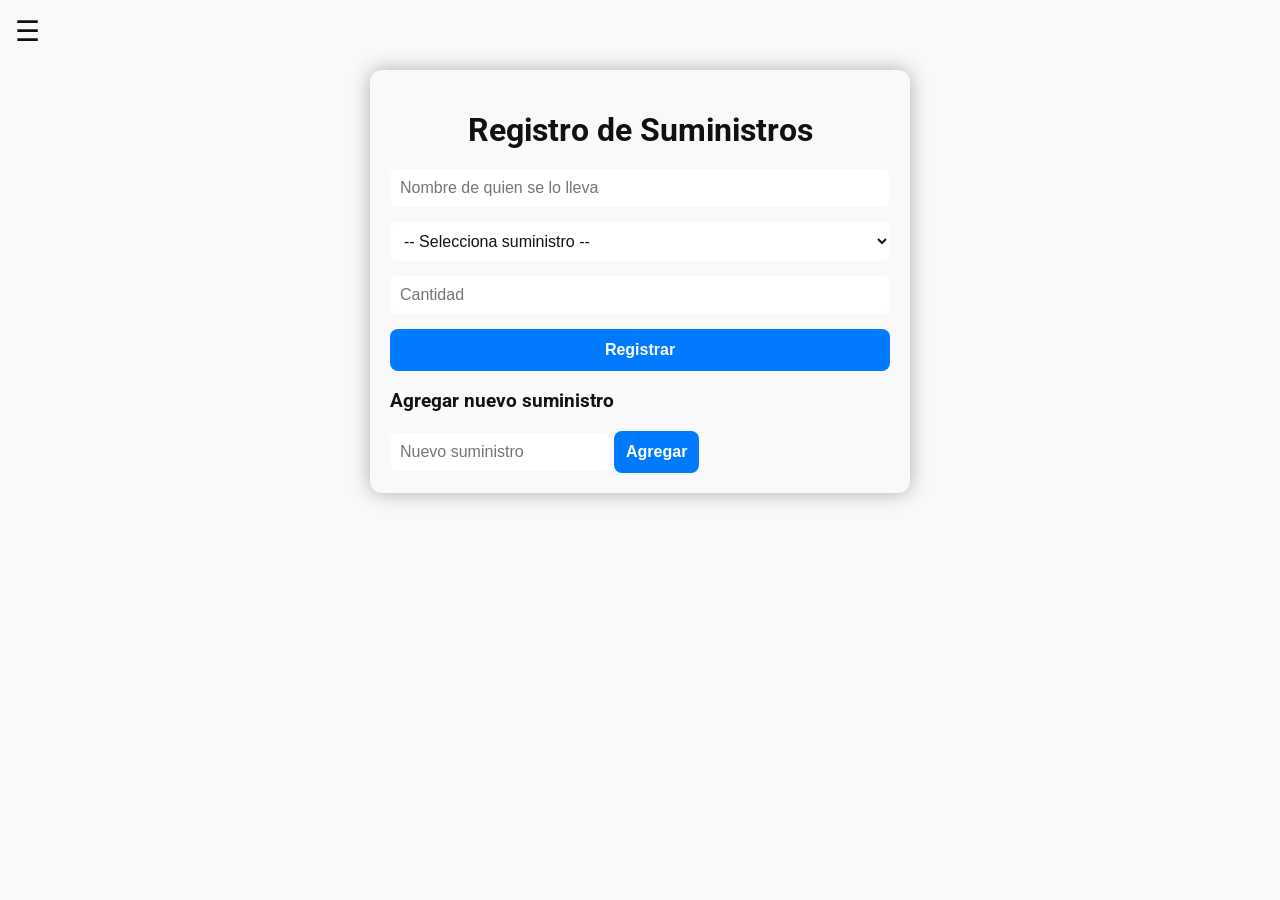
==== Index.html @ 53ce5f36 "Add files via upload" ====
<!DOCTYPE html>
<html lang="es">
<head>
<meta charset="UTF-8">
<meta name="viewport" content="width=device-width, initial-scale=1.0">
<title>Registro de Suministros</title>
<link href="https://fonts.googleapis.com/css2?family=Roboto:wght@400;700&display=swap" rel="stylesheet">
<style>
  body {
    margin:0; padding:0; font-family: 'Roboto', sans-serif;
    transition: background 0.5s, color 0.5s;
  }

  /* ---- Temas ---- */
  body.claro { background:#f9f9f9; color:#111; }
  body.oscuro { background:#121212; color:#f0f0f0; }
  body.neon { background:#000; color:#39ff14; text-shadow:0 0 5px #39ff14,0 0 10px #39ff14; }
  body.gradiente { background: linear-gradient(120deg,#ff8c00,#ff0080); color:#fff; }

  /* ---- Contenedor ---- */
  .container {
    max-width:500px; margin:70px auto 50px; padding:20px;
    border-radius:12px; box-shadow:0 0 20px rgba(0,0,0,0.3);
    background: rgba(255,255,255,0.05);
  }

  h1 { text-align:center; margin-bottom:20px; }

  /* Formularios */
  form { display:flex; flex-direction:column; gap:15px; }
  input, select {
    padding:10px; border-radius:8px; border:none; outline:none; font-size:1rem;
    transition: transform 0.2s, box-shadow 0.3s;
  }
  input:focus, select:focus {
    transform: scale(1.02);
    box-shadow:0 0 8px #007bff;
  }

  /* Inputs adaptados a temas */
  body.claro input, body.claro select { background:#fff; color:#111; }
  body.oscuro input, body.oscuro select { background:#333; color:#fff; }
  body.neon input, body.neon select { background:#111; color:#39ff14; border:1px solid #39ff14; box-shadow:0 0 5px #39ff14 inset; }
  body.gradiente input { background: rgba(255, 255, 255, 0.171); color:#ffffff; }
  body.gradiente select {
    background: rgba(255,255,255,0.2); /* semitransparente para ver el gradiente */
    color: #fff;                        /* letras blancas */
    border: 1px solid rgba(255,255,255,0.5);
    border-radius: 5px;
    padding: 5px 10px;
  }
  body.gradiente select option {
    background: rgba(0,0,0,0.8);
    color: #fff;
  }

  /* Botones */
  button {
    padding:12px; border:none; border-radius:8px; cursor:pointer;
    font-size:1rem; font-weight:bold; transition:0.3s;
  }
  body.claro button { background:#007bff; color:#fff; }
  body.oscuro button { background:#444; color:#fff; }
  body.neon button { background:#000; color:#39ff14; border:1px solid #39ff14; text-shadow:0 0 5px #39ff14; box-shadow:0 0 10px #39ff14; }
  body.neon button:hover { box-shadow:0 0 20px #39ff14,0 0 40px #39ff14; }
  body.gradiente button { background:#fff;color:#ff0080;font-weight:700; }

  button:hover { transform: scale(1.05); }

  /* ---- Menú ---- */
  .menu-btn {
    position:fixed; top:15px; left:15px; font-size:28px; cursor:pointer; z-index:1001;
  }
  .menu {
    position:fixed; top:0; left:-300px; width:250px; height:100%;
    padding:20px; transition:left 0.3s; z-index:1000;
    border-right:1px solid rgba(255,255,255,0.1);
  }
  .menu a, .menu button { display:block; margin:15px 0; background:none; border:none; color:inherit; font-size:1rem; cursor:pointer; text-align:left; }
  .menu a:hover, .menu button:hover { text-decoration:underline; }
  .menu.open { left:0; }

  /* Adaptación menú por tema */
  body.claro .menu { background:#fff; color:#111; }
  body.oscuro .menu { background:#222; color:#fff; }
  body.neon .menu { background:#000; color:#39ff14; }
  body.gradiente .menu { background: rgba(0,0,0,0.5); color:#fff; }

  /* ---- Vistas ---- */
  .vista { display:none; }
  .vista.activa { display:block; animation:fadeIn 0.4s; }

  @keyframes fadeIn { from {opacity:0; transform:translateY(10px);} to {opacity:1; transform:translateY(0);} }

  /* ---- Historial ---- */
  #busqueda { width:100%; padding:10px; margin-bottom:15px; border-radius:8px; border:none; }

  .card {
    background: rgba(255,255,255,0.1); border-radius:10px; padding:15px; margin:10px 0;
    box-shadow:0 2px 6px rgba(0,0,0,0.2); transition: transform 0.2s;
    position: relative;
  }
  .card:hover { transform: scale(1.03); }
  .card button { position:absolute; top:10px; right:10px; background:red; color:#fff; padding:4px 6px; border-radius:4px; font-size:0.8rem; }

  /* ---- Toast ---- */
  .toast {
    position:fixed; bottom:20px; right:20px; background:#333; color:#fff; padding:12px 20px; border-radius:8px;
    box-shadow:0 2px 10px rgba(0,0,0,0.4); opacity:0; transform:translateY(20px); transition:0.4s;
    z-index:2000;
  }
  .toast.show { opacity:1; transform:translateY(0); }
</style>
</head>
<body class="claro">

<!-- Botón del menú -->
<div class="menu-btn" onclick="toggleMenu()">☰</div>

<!-- Menú lateral -->
<div class="menu" id="menu">
  <h3>Menú</h3>
  <a href="#" onclick="mostrarVista('registro')">📋 Registro</a>
  <a href="#" onclick="mostrarVista('historial')">📑 Historial</a>
  <button onclick="cambiarTema()" id="botonTema">☀️ Cambiar tema</button>
</div>

<div class="container">
  <!-- ===== VISTA REGISTRO ===== -->
<div id="vista-registro" class="vista activa">
  <h1>Registro de Suministros</h1>
  <form id="formSuministros">
    <input type="text" id="nombrePersona" placeholder="Nombre de quien se lo lleva" required>
    
    <select id="suministroSelect" required>
      <option value="">-- Selecciona suministro --</option>
      <!-- Opciones se llenan dinámicamente desde inventario -->
    </select>
    
    <input type="number" id="cantidad" placeholder="Cantidad" min="1" required>
    <button type="submit">Registrar</button>
  </form>

  <h3>Agregar nuevo suministro</h3>
  <div class="nuevo-suministro">
    <input type="text" id="nuevoSuministro" placeholder="Nuevo suministro">
    <button type="button" onclick="agregarSuministro()">Agregar</button>
  </div>
</div>

<!-- ===== VISTA HISTORIAL ===== -->
<div id="vista-historial" class="vista">
  <h1>Historial de Movimientos</h1>
  <input type="text" id="busqueda" placeholder="🔍 Buscar por nombre o suministro...">
  <p id="contador">Movimientos: 0</p>
  <button onclick="limpiarHistorial()" style="background:#e74c3c; color:#fff; border:none; padding:8px 12px; border-radius:8px; cursor:pointer;">
    🗑 Limpiar historial
  </button>
  
  <div id="resultado" class="resultado-lista"></div>
</div>

<!-- Toast -->
<div class="toast" id="toast"></div>

<script>
  // ===== CONFIGURACIÓN JSONBIN =====
  const BIN_ID = "68e5b7b6ae596e708f09e533";
  const API_KEY = "$2a$10$tl9rjwJzegQiXiU0QzSbm.A0IjnWDmhKKCLiFDciLB3bdhowrXdZy";
  const URL = `https://api.jsonbin.io/v3/b/${BIN_ID}`;

  // ===== TEMAS =====
  let temas = ["claro", "oscuro", "neon", "gradiente"];
  let indice = 0;
  const botonTema = document.getElementById("botonTema");

  // Cargar tema guardado
  const temaGuardado = localStorage.getItem("tema");
  if (temaGuardado) document.body.className = temaGuardado;

  function toggleMenu() {
    document.getElementById("menu").classList.toggle("open");
  }

  function cambiarTema() {
    indice = (indice + 1) % temas.length;
    const temaActual = temas[indice];
    document.body.className = temaActual;
    localStorage.setItem("tema", temaActual);
    botonTema.textContent = "🎨 Cambiar tema";
  }

  // ===== HISTORIAL =====
  let historial = [];

  async function cargarHistorial() {
    try {
      const res = await fetch(`${URL}/latest`, {
        headers: { "X-Master-Key": API_KEY },
      });
      const data = await res.json();
      historial = data.record || [];
      localStorage.setItem("historial", JSON.stringify(historial));
      mostrarHistorial();
      console.log("✅ Datos cargados del servidor");
    } catch (err) {
      console.warn("⚠️ No se pudo conectar al servidor, usando localStorage");
      historial = JSON.parse(localStorage.getItem("historial")) || [];
      mostrarHistorial();
    }
  }

  async function guardarHistorial() {
    try {
      const res = await fetch(URL, {
        method: "PUT",
        headers: {
          "Content-Type": "application/json",
          "X-Master-Key": API_KEY,
          "X-Bin-Private": false
        },
        body: JSON.stringify(historial),
      });
      if (!res.ok) throw new Error("Error al guardar");
      console.log("✅ Datos guardados en JSONBin");
    } catch (err) {
      console.error("❌ Error al guardar en JSONBin:", err);
      mostrarToast("⚠️ No se pudo guardar en línea, se guardó localmente");
    }
  }

  // ===== INTERFAZ =====
  const form = document.getElementById("formSuministros");
  const resultado = document.getElementById("resultado");
  const busqueda = document.getElementById("busqueda");
  const contador = document.getElementById("contador");

  function mostrarToast(msg) {
    const toast = document.getElementById("toast");
    toast.textContent = msg;
    toast.classList.add("show");
    setTimeout(() => toast.classList.remove("show"), 2000);
  }

  function mostrarVista(vista) {
    document.querySelectorAll(".vista").forEach(v => v.classList.remove("activa"));
    document.getElementById(`vista-${vista}`).classList.add("activa");
    toggleMenu();
    if (vista === "historial") mostrarHistorial();
  }

  // Registrar suministro
  form.addEventListener("submit", async function (e) {
    e.preventDefault();
    const nombre = document.getElementById("nombrePersona").value.trim();
    const suministro = document.getElementById("suministroSelect").value;
    const cantidad = document.getElementById("cantidad").value;

    if (!nombre || !suministro || cantidad <= 0)
      return mostrarToast("⚠️ Completa todos los campos");

    const registro = {
      nombre,
      suministro,
      cantidad,
      fecha: new Date().toLocaleString(),
    };
    historial.push(registro);

    localStorage.setItem("historial", JSON.stringify(historial));
    await guardarHistorial();
    form.reset();
    mostrarToast("✅ Registro guardado en línea");
    mostrarHistorial();
  });

  function mostrarHistorial(filtro = "") {
    resultado.innerHTML = "";
    let filtrados = historial.filter(
      (r) =>
        r.nombre.toLowerCase().includes(filtro.toLowerCase()) ||
        r.suministro.toLowerCase().includes(filtro.toLowerCase())
    );
    contador.textContent = `Movimientos: ${filtrados.length}`;
    filtrados.forEach((r, i) => {
      resultado.innerHTML += `
        <div class="card">
          <strong>👤 ${r.nombre}</strong>
          <p>📦 ${r.cantidad} de ${r.suministro}</p>
          <small>🕒 ${r.fecha}</small>
          <button onclick="eliminarRegistro(${i})">❌</button>
        </div>`;
    });
  }

  busqueda.addEventListener("input", (e) => mostrarHistorial(e.target.value));

  function agregarSuministro() {
    const nuevo = document.getElementById("nuevoSuministro").value.trim();
    if (nuevo !== "") {
      const select = document.getElementById("suministroSelect");
      const option = document.createElement("option");
      option.value = nuevo.toLowerCase();
      option.textContent = nuevo;
      select.appendChild(option);
      document.getElementById("nuevoSuministro").value = "";
      mostrarToast(`Suministro "${nuevo}" agregado ✅`);
    }
  }

  async function eliminarRegistro(index) {
    historial.splice(index, 1);
    localStorage.setItem("historial", JSON.stringify(historial));
    await guardarHistorial();
    mostrarHistorial(busqueda.value);
    mostrarToast("🗑 Registro eliminado del servidor");
  }

  async function limpiarHistorial() {
    if (confirm("¿Deseas borrar todo el historial?")) {
      historial = [];
      localStorage.setItem("historial", JSON.stringify(historial));
      await guardarHistorial();
      mostrarHistorial();
      mostrarToast("🗑 Historial limpio");
    }
  }

  // ===== INICIO =====
  document.addEventListener("DOMContentLoaded", cargarHistorial);
</script>

<script>
  // ===== CONFIGURACIÓN JSONBIN PARA INVENTARIO =====
  const INVENTARIO_BIN_ID = "68e5c137d0ea881f409923a5";
  const INVENTARIO_API_KEY = "$2a$10$tl9rjwJzegQiXiU0QzSbm.A0IjnWDmhKKCLiFDciLB3bdhowrXdZy";
  const INVENTARIO_URL = `https://api.jsonbin.io/v3/b/${INVENTARIO_BIN_ID}`;

  let inventario = [];
  const suministroSelect = document.getElementById("suministroSelect");

  // ===== CARGAR INVENTARIO =====
  async function cargarInventario() {
    try {
      const res = await fetch(`${INVENTARIO_URL}/latest`, {
        headers: { "X-Master-Key": INVENTARIO_API_KEY },
      });
      const data = await res.json();
      inventario = data.record || [];
      localStorage.setItem("inventario", JSON.stringify(inventario));
      actualizarSelectInventario();
      console.log("✅ Inventario cargado del servidor");
    } catch (err) {
      console.warn("⚠️ No se pudo conectar al servidor, usando localStorage");
      inventario = JSON.parse(localStorage.getItem("inventario")) || [];
      actualizarSelectInventario();
    }
  }

  // ===== GUARDAR INVENTARIO =====
  async function guardarInventario() {
    try {
      await fetch(INVENTARIO_URL, {
        method: "PUT",
        headers: {
          "Content-Type": "application/json",
          "X-Master-Key": INVENTARIO_API_KEY,
          "X-Bin-Private": false
        },
        body: JSON.stringify(inventario),
      });
      console.log("✅ Inventario guardado en JSONBin");
    } catch (err) {
      console.error("❌ Error al guardar inventario:", err);
      mostrarToast("⚠️ No se pudo guardar en línea, se guardó localmente");
    }
  }

  // ===== ACTUALIZAR SELECT CON INVENTARIO =====
  function actualizarSelectInventario() {
    suministroSelect.innerHTML = `<option value="">-- Selecciona suministro --</option>`;
    inventario.forEach(s => {
      const option = document.createElement("option");
      option.value = s.nombre.toLowerCase();
      option.textContent = s.nombre;
      suministroSelect.appendChild(option);
    });
  }

  // ===== AGREGAR NUEVO SUMINISTRO =====
  function agregarSuministro() {
    const nuevo = document.getElementById("nuevoSuministro").value.trim();
    if (nuevo !== "") {
      inventario.push({ nombre: nuevo, fecha: new Date().toLocaleString() });
      localStorage.setItem("inventario", JSON.stringify(inventario));
      guardarInventario();
      actualizarSelectInventario();
      document.getElementById("nuevoSuministro").value = "";
      mostrarToast(`Suministro "${nuevo}" agregado ✅`);
    }
  }

  document.addEventListener("DOMContentLoaded", cargarInventario);
</script>

</body>
</html>
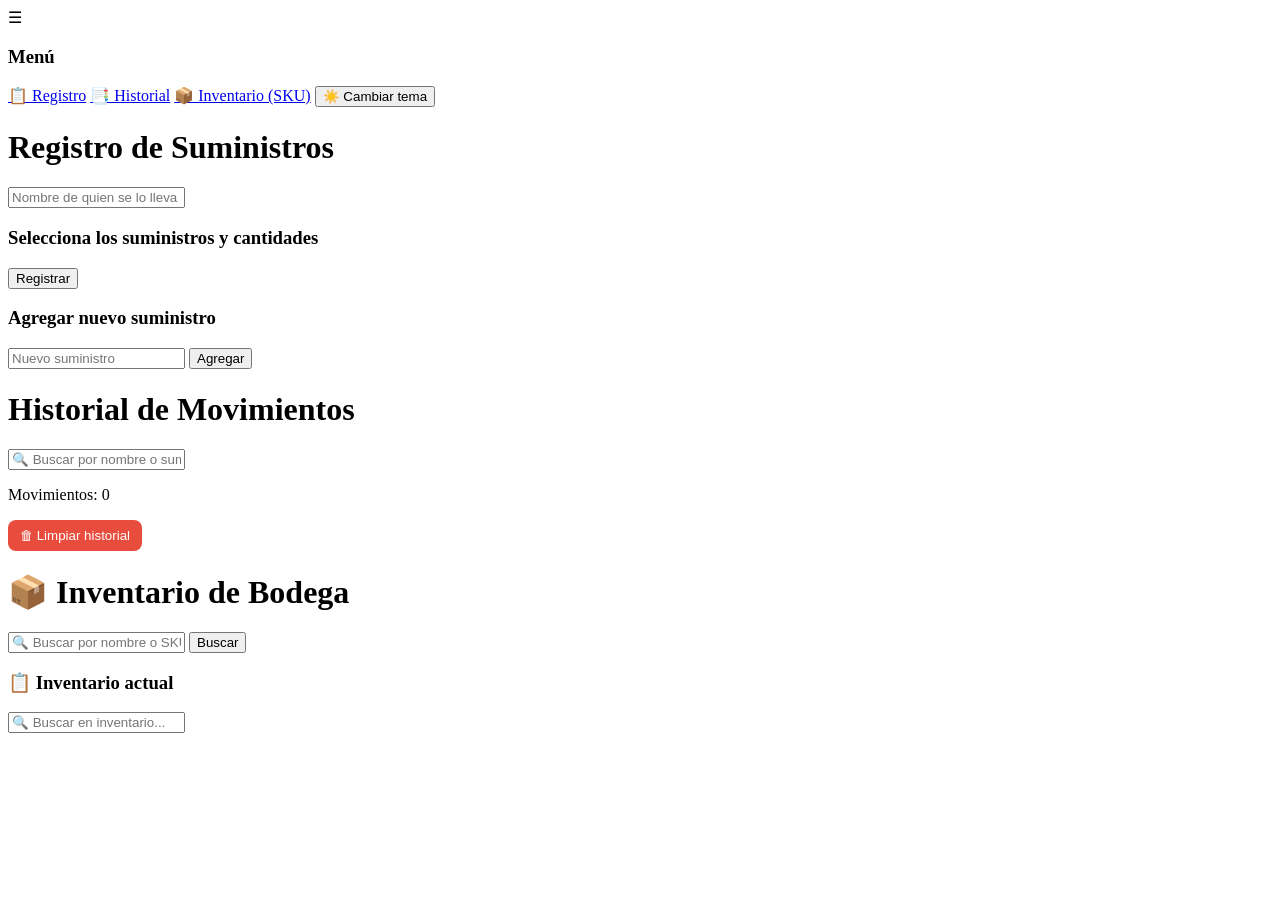
==== commit 55e75a71: "Update index.html" ====
--- a/Index.html
+++ b/Index.html
@@ -5,112 +5,7 @@
 <meta name="viewport" content="width=device-width, initial-scale=1.0">
 <title>Registro de Suministros</title>
 <link href="https://fonts.googleapis.com/css2?family=Roboto:wght@400;700&display=swap" rel="stylesheet">
-<style>
-  body {
-    margin:0; padding:0; font-family: 'Roboto', sans-serif;
-    transition: background 0.5s, color 0.5s;
-  }
-
-  /* ---- Temas ---- */
-  body.claro { background:#f9f9f9; color:#111; }
-  body.oscuro { background:#121212; color:#f0f0f0; }
-  body.neon { background:#000; color:#39ff14; text-shadow:0 0 5px #39ff14,0 0 10px #39ff14; }
-  body.gradiente { background: linear-gradient(120deg,#ff8c00,#ff0080); color:#fff; }
-
-  /* ---- Contenedor ---- */
-  .container {
-    max-width:500px; margin:70px auto 50px; padding:20px;
-    border-radius:12px; box-shadow:0 0 20px rgba(0,0,0,0.3);
-    background: rgba(255,255,255,0.05);
-  }
-
-  h1 { text-align:center; margin-bottom:20px; }
-
-  /* Formularios */
-  form { display:flex; flex-direction:column; gap:15px; }
-  input, select {
-    padding:10px; border-radius:8px; border:none; outline:none; font-size:1rem;
-    transition: transform 0.2s, box-shadow 0.3s;
-  }
-  input:focus, select:focus {
-    transform: scale(1.02);
-    box-shadow:0 0 8px #007bff;
-  }
-
-  /* Inputs adaptados a temas */
-  body.claro input, body.claro select { background:#fff; color:#111; }
-  body.oscuro input, body.oscuro select { background:#333; color:#fff; }
-  body.neon input, body.neon select { background:#111; color:#39ff14; border:1px solid #39ff14; box-shadow:0 0 5px #39ff14 inset; }
-  body.gradiente input { background: rgba(255, 255, 255, 0.171); color:#ffffff; }
-  body.gradiente select {
-    background: rgba(255,255,255,0.2); /* semitransparente para ver el gradiente */
-    color: #fff;                        /* letras blancas */
-    border: 1px solid rgba(255,255,255,0.5);
-    border-radius: 5px;
-    padding: 5px 10px;
-  }
-  body.gradiente select option {
-    background: rgba(0,0,0,0.8);
-    color: #fff;
-  }
-
-  /* Botones */
-  button {
-    padding:12px; border:none; border-radius:8px; cursor:pointer;
-    font-size:1rem; font-weight:bold; transition:0.3s;
-  }
-  body.claro button { background:#007bff; color:#fff; }
-  body.oscuro button { background:#444; color:#fff; }
-  body.neon button { background:#000; color:#39ff14; border:1px solid #39ff14; text-shadow:0 0 5px #39ff14; box-shadow:0 0 10px #39ff14; }
-  body.neon button:hover { box-shadow:0 0 20px #39ff14,0 0 40px #39ff14; }
-  body.gradiente button { background:#fff;color:#ff0080;font-weight:700; }
-
-  button:hover { transform: scale(1.05); }
-
-  /* ---- Menú ---- */
-  .menu-btn {
-    position:fixed; top:15px; left:15px; font-size:28px; cursor:pointer; z-index:1001;
-  }
-  .menu {
-    position:fixed; top:0; left:-300px; width:250px; height:100%;
-    padding:20px; transition:left 0.3s; z-index:1000;
-    border-right:1px solid rgba(255,255,255,0.1);
-  }
-  .menu a, .menu button { display:block; margin:15px 0; background:none; border:none; color:inherit; font-size:1rem; cursor:pointer; text-align:left; }
-  .menu a:hover, .menu button:hover { text-decoration:underline; }
-  .menu.open { left:0; }
-
-  /* Adaptación menú por tema */
-  body.claro .menu { background:#fff; color:#111; }
-  body.oscuro .menu { background:#222; color:#fff; }
-  body.neon .menu { background:#000; color:#39ff14; }
-  body.gradiente .menu { background: rgba(0,0,0,0.5); color:#fff; }
-
-  /* ---- Vistas ---- */
-  .vista { display:none; }
-  .vista.activa { display:block; animation:fadeIn 0.4s; }
-
-  @keyframes fadeIn { from {opacity:0; transform:translateY(10px);} to {opacity:1; transform:translateY(0);} }
-
-  /* ---- Historial ---- */
-  #busqueda { width:100%; padding:10px; margin-bottom:15px; border-radius:8px; border:none; }
-
-  .card {
-    background: rgba(255,255,255,0.1); border-radius:10px; padding:15px; margin:10px 0;
-    box-shadow:0 2px 6px rgba(0,0,0,0.2); transition: transform 0.2s;
-    position: relative;
-  }
-  .card:hover { transform: scale(1.03); }
-  .card button { position:absolute; top:10px; right:10px; background:red; color:#fff; padding:4px 6px; border-radius:4px; font-size:0.8rem; }
-
-  /* ---- Toast ---- */
-  .toast {
-    position:fixed; bottom:20px; right:20px; background:#333; color:#fff; padding:12px 20px; border-radius:8px;
-    box-shadow:0 2px 10px rgba(0,0,0,0.4); opacity:0; transform:translateY(20px); transition:0.4s;
-    z-index:2000;
-  }
-  .toast.show { opacity:1; transform:translateY(0); }
-</style>
+<link rel="stylesheet" href="style.css">
 </head>
 <body class="claro">
 
@@ -122,22 +17,23 @@
   <h3>Menú</h3>
   <a href="#" onclick="mostrarVista('registro')">📋 Registro</a>
   <a href="#" onclick="mostrarVista('historial')">📑 Historial</a>
+  <a href="#" onclick="mostrarVista('inventario')">📦 Inventario (SKU)</a>
   <button onclick="cambiarTema()" id="botonTema">☀️ Cambiar tema</button>
 </div>
 
 <div class="container">
-  <!-- ===== VISTA REGISTRO ===== -->
+
+<!-- ===== VISTA REGISTRO ===== -->
 <div id="vista-registro" class="vista activa">
   <h1>Registro de Suministros</h1>
   <form id="formSuministros">
     <input type="text" id="nombrePersona" placeholder="Nombre de quien se lo lleva" required>
     
-    <select id="suministroSelect" required>
-      <option value="">-- Selecciona suministro --</option>
-      <!-- Opciones se llenan dinámicamente desde inventario -->
-    </select>
+    <h3>Selecciona los suministros y cantidades</h3>
+    <div id="suministrosCheckboxes">
+      <!-- Aquí JS generará cada checkbox + input cantidad -->
+    </div>
     
-    <input type="number" id="cantidad" placeholder="Cantidad" min="1" required>
     <button type="submit">Registrar</button>
   </form>
 
@@ -148,260 +44,54 @@
   </div>
 </div>
 
-<!-- ===== VISTA HISTORIAL ===== -->
-<div id="vista-historial" class="vista">
-  <h1>Historial de Movimientos</h1>
-  <input type="text" id="busqueda" placeholder="🔍 Buscar por nombre o suministro...">
-  <p id="contador">Movimientos: 0</p>
-  <button onclick="limpiarHistorial()" style="background:#e74c3c; color:#fff; border:none; padding:8px 12px; border-radius:8px; cursor:pointer;">
-    🗑 Limpiar historial
-  </button>
-  
-  <div id="resultado" class="resultado-lista"></div>
+  <!-- ===== VISTA HISTORIAL ===== -->
+  <div id="vista-historial" class="vista">
+    <h1>Historial de Movimientos</h1>
+    <input type="text" id="busqueda" placeholder="🔍 Buscar por nombre o suministro...">
+    <p id="contador">Movimientos: 0</p>
+    <button onclick="limpiarHistorial()" style="background:#e74c3c; color:#fff; border:none; padding:8px 12px; border-radius:8px; cursor:pointer;">
+      🗑 Limpiar historial
+    </button>
+    <div id="resultado" class="resultado-lista"></div>
+  </div>
+
+<!-- ===== VISTA INVENTARIO MEJORADA ===== -->
+<div id="vista-inventario" class="vista">
+  <h1>📦 Inventario de Bodega</h1>
+
+  <!-- Buscador -->
+  <div class="buscador">
+    <input type="text" id="buscarProducto" placeholder="🔍 Buscar por nombre o SKU...">
+    <button type="button" onclick="buscarProducto()">Buscar</button>
+  </div>
+
+  <!-- Información del producto encontrado -->
+  <div id="infoProducto" class="info-producto" style="display:none;">
+    <img id="imgProducto" src="" alt="Imagen del producto" class="imagen-producto">
+    <p><strong>SKU:</strong> <span id="skuProducto"></span></p>
+    <p><strong>Nombre:</strong> <span id="nombreProducto"></span></p>
+    <p><strong>Descripción:</strong> <span id="descripcionProducto"></span></p>
+
+    <div class="campos-extra">
+      <input type="number" id="cantidadRecibida" placeholder="Cantidad recibida" min="1" required>
+      <input type="text" id="ubicacion" placeholder="Ubicación en bodega" required>
+    </div>
+
+    <button type="button" onclick="registrarRecepcion()">Registrar en inventario</button>
+  </div>
+
+  <!-- Lista del inventario -->
+  <h3>📋 Inventario actual</h3>
+  <input type="text" id="busquedaInventario" placeholder="🔍 Buscar en inventario...">
+  <div id="resultadoInventario" class="resultado-lista"></div>
+</div>
+
+
 </div>
 
 <!-- Toast -->
 <div class="toast" id="toast"></div>
 
-<script>
-  // ===== CONFIGURACIÓN JSONBIN =====
-  const BIN_ID = "68e5b7b6ae596e708f09e533";
-  const API_KEY = "$2a$10$tl9rjwJzegQiXiU0QzSbm.A0IjnWDmhKKCLiFDciLB3bdhowrXdZy";
-  const URL = `https://api.jsonbin.io/v3/b/${BIN_ID}`;
-
-  // ===== TEMAS =====
-  let temas = ["claro", "oscuro", "neon", "gradiente"];
-  let indice = 0;
-  const botonTema = document.getElementById("botonTema");
-
-  // Cargar tema guardado
-  const temaGuardado = localStorage.getItem("tema");
-  if (temaGuardado) document.body.className = temaGuardado;
-
-  function toggleMenu() {
-    document.getElementById("menu").classList.toggle("open");
-  }
-
-  function cambiarTema() {
-    indice = (indice + 1) % temas.length;
-    const temaActual = temas[indice];
-    document.body.className = temaActual;
-    localStorage.setItem("tema", temaActual);
-    botonTema.textContent = "🎨 Cambiar tema";
-  }
-
-  // ===== HISTORIAL =====
-  let historial = [];
-
-  async function cargarHistorial() {
-    try {
-      const res = await fetch(`${URL}/latest`, {
-        headers: { "X-Master-Key": API_KEY },
-      });
-      const data = await res.json();
-      historial = data.record || [];
-      localStorage.setItem("historial", JSON.stringify(historial));
-      mostrarHistorial();
-      console.log("✅ Datos cargados del servidor");
-    } catch (err) {
-      console.warn("⚠️ No se pudo conectar al servidor, usando localStorage");
-      historial = JSON.parse(localStorage.getItem("historial")) || [];
-      mostrarHistorial();
-    }
-  }
-
-  async function guardarHistorial() {
-    try {
-      const res = await fetch(URL, {
-        method: "PUT",
-        headers: {
-          "Content-Type": "application/json",
-          "X-Master-Key": API_KEY,
-          "X-Bin-Private": false
-        },
-        body: JSON.stringify(historial),
-      });
-      if (!res.ok) throw new Error("Error al guardar");
-      console.log("✅ Datos guardados en JSONBin");
-    } catch (err) {
-      console.error("❌ Error al guardar en JSONBin:", err);
-      mostrarToast("⚠️ No se pudo guardar en línea, se guardó localmente");
-    }
-  }
-
-  // ===== INTERFAZ =====
-  const form = document.getElementById("formSuministros");
-  const resultado = document.getElementById("resultado");
-  const busqueda = document.getElementById("busqueda");
-  const contador = document.getElementById("contador");
-
-  function mostrarToast(msg) {
-    const toast = document.getElementById("toast");
-    toast.textContent = msg;
-    toast.classList.add("show");
-    setTimeout(() => toast.classList.remove("show"), 2000);
-  }
-
-  function mostrarVista(vista) {
-    document.querySelectorAll(".vista").forEach(v => v.classList.remove("activa"));
-    document.getElementById(`vista-${vista}`).classList.add("activa");
-    toggleMenu();
-    if (vista === "historial") mostrarHistorial();
-  }
-
-  // Registrar suministro
-  form.addEventListener("submit", async function (e) {
-    e.preventDefault();
-    const nombre = document.getElementById("nombrePersona").value.trim();
-    const suministro = document.getElementById("suministroSelect").value;
-    const cantidad = document.getElementById("cantidad").value;
-
-    if (!nombre || !suministro || cantidad <= 0)
-      return mostrarToast("⚠️ Completa todos los campos");
-
-    const registro = {
-      nombre,
-      suministro,
-      cantidad,
-      fecha: new Date().toLocaleString(),
-    };
-    historial.push(registro);
-
-    localStorage.setItem("historial", JSON.stringify(historial));
-    await guardarHistorial();
-    form.reset();
-    mostrarToast("✅ Registro guardado en línea");
-    mostrarHistorial();
-  });
-
-  function mostrarHistorial(filtro = "") {
-    resultado.innerHTML = "";
-    let filtrados = historial.filter(
-      (r) =>
-        r.nombre.toLowerCase().includes(filtro.toLowerCase()) ||
-        r.suministro.toLowerCase().includes(filtro.toLowerCase())
-    );
-    contador.textContent = `Movimientos: ${filtrados.length}`;
-    filtrados.forEach((r, i) => {
-      resultado.innerHTML += `
-        <div class="card">
-          <strong>👤 ${r.nombre}</strong>
-          <p>📦 ${r.cantidad} de ${r.suministro}</p>
-          <small>🕒 ${r.fecha}</small>
-          <button onclick="eliminarRegistro(${i})">❌</button>
-        </div>`;
-    });
-  }
-
-  busqueda.addEventListener("input", (e) => mostrarHistorial(e.target.value));
-
-  function agregarSuministro() {
-    const nuevo = document.getElementById("nuevoSuministro").value.trim();
-    if (nuevo !== "") {
-      const select = document.getElementById("suministroSelect");
-      const option = document.createElement("option");
-      option.value = nuevo.toLowerCase();
-      option.textContent = nuevo;
-      select.appendChild(option);
-      document.getElementById("nuevoSuministro").value = "";
-      mostrarToast(`Suministro "${nuevo}" agregado ✅`);
-    }
-  }
-
-  async function eliminarRegistro(index) {
-    historial.splice(index, 1);
-    localStorage.setItem("historial", JSON.stringify(historial));
-    await guardarHistorial();
-    mostrarHistorial(busqueda.value);
-    mostrarToast("🗑 Registro eliminado del servidor");
-  }
-
-  async function limpiarHistorial() {
-    if (confirm("¿Deseas borrar todo el historial?")) {
-      historial = [];
-      localStorage.setItem("historial", JSON.stringify(historial));
-      await guardarHistorial();
-      mostrarHistorial();
-      mostrarToast("🗑 Historial limpio");
-    }
-  }
-
-  // ===== INICIO =====
-  document.addEventListener("DOMContentLoaded", cargarHistorial);
-</script>
-
-<script>
-  // ===== CONFIGURACIÓN JSONBIN PARA INVENTARIO =====
-  const INVENTARIO_BIN_ID = "68e5c137d0ea881f409923a5";
-  const INVENTARIO_API_KEY = "$2a$10$tl9rjwJzegQiXiU0QzSbm.A0IjnWDmhKKCLiFDciLB3bdhowrXdZy";
-  const INVENTARIO_URL = `https://api.jsonbin.io/v3/b/${INVENTARIO_BIN_ID}`;
-
-  let inventario = [];
-  const suministroSelect = document.getElementById("suministroSelect");
-
-  // ===== CARGAR INVENTARIO =====
-  async function cargarInventario() {
-    try {
-      const res = await fetch(`${INVENTARIO_URL}/latest`, {
-        headers: { "X-Master-Key": INVENTARIO_API_KEY },
-      });
-      const data = await res.json();
-      inventario = data.record || [];
-      localStorage.setItem("inventario", JSON.stringify(inventario));
-      actualizarSelectInventario();
-      console.log("✅ Inventario cargado del servidor");
-    } catch (err) {
-      console.warn("⚠️ No se pudo conectar al servidor, usando localStorage");
-      inventario = JSON.parse(localStorage.getItem("inventario")) || [];
-      actualizarSelectInventario();
-    }
-  }
-
-  // ===== GUARDAR INVENTARIO =====
-  async function guardarInventario() {
-    try {
-      await fetch(INVENTARIO_URL, {
-        method: "PUT",
-        headers: {
-          "Content-Type": "application/json",
-          "X-Master-Key": INVENTARIO_API_KEY,
-          "X-Bin-Private": false
-        },
-        body: JSON.stringify(inventario),
-      });
-      console.log("✅ Inventario guardado en JSONBin");
-    } catch (err) {
-      console.error("❌ Error al guardar inventario:", err);
-      mostrarToast("⚠️ No se pudo guardar en línea, se guardó localmente");
-    }
-  }
-
-  // ===== ACTUALIZAR SELECT CON INVENTARIO =====
-  function actualizarSelectInventario() {
-    suministroSelect.innerHTML = `<option value="">-- Selecciona suministro --</option>`;
-    inventario.forEach(s => {
-      const option = document.createElement("option");
-      option.value = s.nombre.toLowerCase();
-      option.textContent = s.nombre;
-      suministroSelect.appendChild(option);
-    });
-  }
-
-  // ===== AGREGAR NUEVO SUMINISTRO =====
-  function agregarSuministro() {
-    const nuevo = document.getElementById("nuevoSuministro").value.trim();
-    if (nuevo !== "") {
-      inventario.push({ nombre: nuevo, fecha: new Date().toLocaleString() });
-      localStorage.setItem("inventario", JSON.stringify(inventario));
-      guardarInventario();
-      actualizarSelectInventario();
-      document.getElementById("nuevoSuministro").value = "";
-      mostrarToast(`Suministro "${nuevo}" agregado ✅`);
-    }
-  }
-
-  document.addEventListener("DOMContentLoaded", cargarInventario);
-</script>
-
+<script src="script.js"></script>
 </body>
 </html>
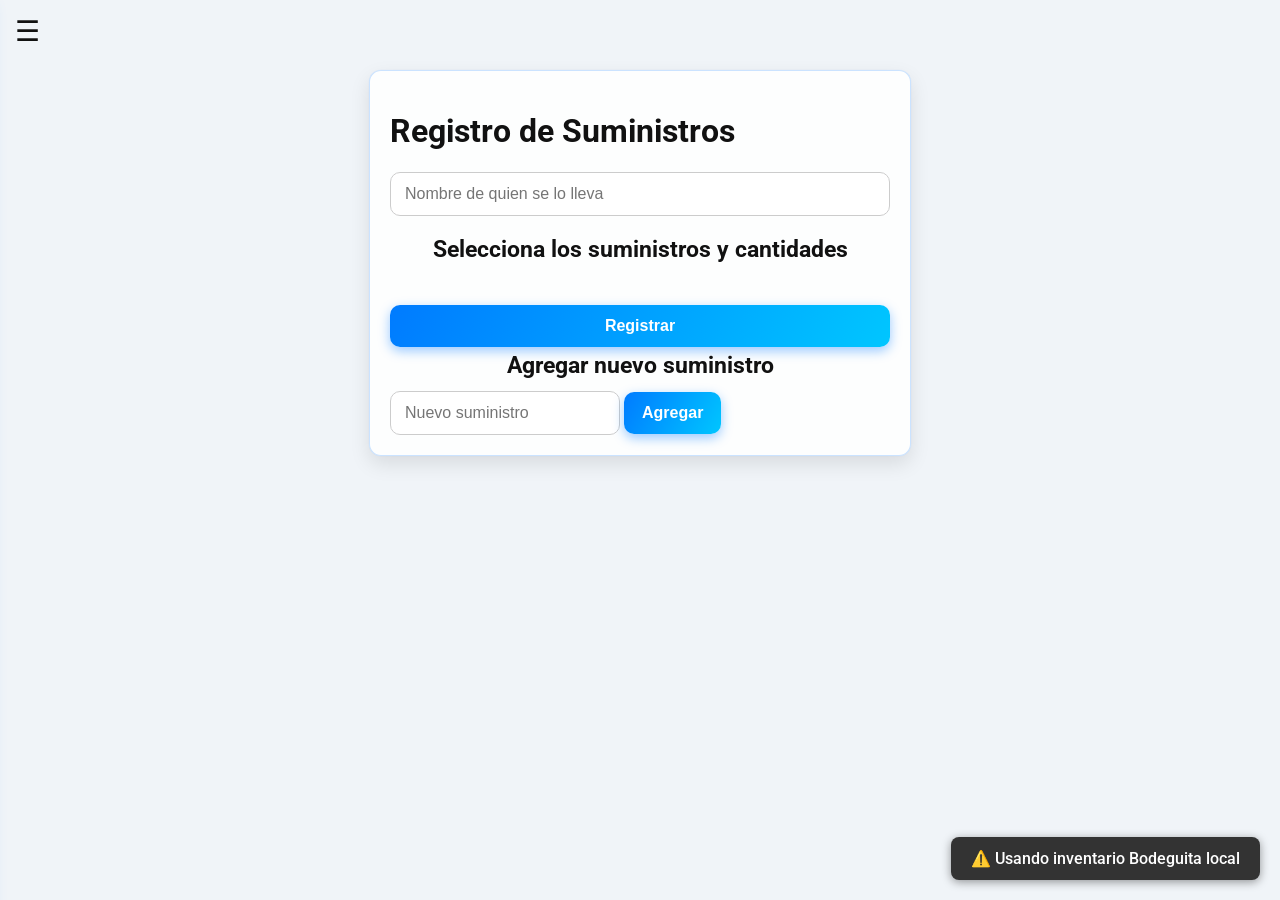
==== commit 734c8d79: "Enhance inventory and add item collection section Added a new section for item collection and improv" ====
--- a/Index.html
+++ b/Index.html
@@ -18,6 +18,7 @@
   <a href="#" onclick="mostrarVista('registro')">📋 Registro</a>
   <a href="#" onclick="mostrarVista('historial')">📑 Historial</a>
   <a href="#" onclick="mostrarVista('inventario')">📦 Inventario (SKU)</a>
+  <a href="#" onclick="mostrarVista('recoje')">🛒 Artículos para recoger</a>
   <button onclick="cambiarTema()" id="botonTema">☀️ Cambiar tema</button>
 </div>
 
@@ -86,6 +87,42 @@
   <div id="resultadoInventario" class="resultado-lista"></div>
 </div>
 
+<!-- ===== VISTA RECOGE ===== -->
+<div id="vista-recoje" class="vista">
+  <h1>🛒 Artículos para recoger</h1>
+
+  <!-- Formulario para registrar un nuevo artículo -->
+  <form id="formRecoje">
+    <input type="text" id="skuRecoje" placeholder="SKU del producto" required>
+    <label>fecha de llegada </label>
+    <input type="date" id="fechaLlegada" required>
+    <input type="text" id="entregadoPor" placeholder="Entregado por" >
+    
+    <!-- Campo opcional: solo se llenará cuando el cliente recoja -->
+    <input type="date" id="fechaRecoje" placeholder="Fecha de recoje (opcional)">
+    <input type="text" id="recogidoPor" placeholder="Recogido por (opcional)">
+    
+    <button type="submit">Registrar artículo</button>
+  </form><br>
+
+<div class="vista-filtro">
+
+  <label for="filtroEstado">Filtrar por estado:</label>
+  <select id="filtroEstado">
+    <option value="todos">Todos</option>
+    <option value="pendiente">Pendiente</option>
+    <option value="entregado">Entregado</option>
+  </select>
+</div>
+
+  <h3>📅 Registros por día</h3>
+  <div id="contenedorRecojes"></div>
+
+  <!-- Botón para descargar reporte -->
+  <button onclick="descargarReporteMensual()" class="btn-reporte">📤 Descargar reporte mensual</button>
+  <button id="btnVerDetalles">🗂 Ver historial completo</button>
+
+</div>
 
 </div>
 
--- a/style.css
+++ b/style.css
@@ -0,0 +1,411 @@
+/* ===== Estilos generales ===== */
+body {
+  margin: 0;
+  padding: 0;
+  font-family: "Roboto", sans-serif;
+  transition: background 0.5s, color 0.5s;
+}
+
+/* Contenedor */
+.container {
+  max-width: 500px;
+  margin: 70px auto 50px;
+  padding: 20px;
+  border-radius: 12px;
+  box-shadow: 0 4px 20px rgba(0,0,0,0.2);
+  background: rgba(255,255,255,0.05);
+  transition: background 0.5s, color 0.5s, box-shadow 0.3s;
+}
+
+/* Formularios y inputs */
+form {
+  display: flex;
+  flex-direction: column;
+  gap: 15px;
+}
+
+input[type="text"],
+input[type="number"] {
+  padding: 12px 14px;
+  border-radius: 8px;
+  border: none;
+  outline: none;
+  font-size: 1rem;
+  transition: transform 0.2s, box-shadow 0.3s, background 0.5s, color 0.5s;
+}
+
+h3{
+  text-align: center;
+  margin-top: 5px;
+  font-size: 23px;
+  margin-bottom: 12px;
+}
+
+input[type="text"]:focus,
+input[type="number"]:focus {
+  transform: scale(1.02);
+  box-shadow: 0 0 10px rgba(0,123,255,0.7);
+}
+
+input[type="checkbox"] {
+  transform: scale(1.2);
+  margin-right: 8px;
+  cursor: pointer;
+}
+
+/* Contenedor checkbox + cantidad */
+.checkbox-cantidad {
+  display: flex;
+  align-items: center;
+  margin-bottom: 8px;
+}
+.checkbox-cantidad label {
+  margin-right: 8px;
+  flex: 1;
+}
+
+/* Botones */
+button {
+  padding: 12px 18px;
+  border: none;
+  border-radius: 8px;
+  cursor: pointer;
+  font-size: 1rem;
+  font-weight: bold;
+  transition: transform 0.2s, box-shadow 0.3s, background 0.3s;
+}
+button:hover {
+  transform: scale(1.05);
+  box-shadow: 0 4px 15px rgba(0,123,255,0.5);
+}
+
+/* Grupo de fecha */
+.fecha-grupo {
+  margin-bottom: 20px;
+}
+
+/* Fecha tipo burbuja centrada */
+.fecha-grupo h3 {
+  display: block;
+  background: #d1e7ff; /* claro por defecto, cambia según tema */
+  color: #007bff;
+  padding: 4px 12px;
+  border-radius: 20px;
+  text-align: center;
+  font-size: 0.9rem;
+  margin: 10px auto;
+  box-shadow: 0 2px 6px rgba(0,0,0,0.1);
+  width: 20%;
+  
+}
+
+/* Menú */
+.menu-btn {
+  position: fixed;
+  top: 15px;
+  left: 15px;
+  font-size: 28px;
+  cursor: pointer;
+  z-index: 1001;
+  color: inherit;
+}
+
+.menu {
+  position: fixed;
+  top: 0;
+  left: -300px;
+  width: 250px;
+  height: 100%;
+  padding: 20px;
+  transition: left 0.3s, background 0.5s, color 0.5s;
+  z-index: 1000;
+  border-right: 1px solid rgba(0,0,0,0.1);
+}
+
+/* Menú básico */
+.menu a,
+.menu button {
+  display: block;
+  margin: 15px 0;
+  background: none;
+  border: none;
+  color: inherit;
+  font-size: 1.1rem;
+  cursor: pointer;
+  text-align: left;
+  text-decoration: none;
+  position: relative; /* para el pseudo-elemento */
+  transition: color 0.3s;
+}
+
+/* Subrayado animado */
+.menu a::after,
+.menu button::after {
+  content: '';
+  position: absolute;
+  left: 0;
+  bottom: 0;
+  width: 0%;
+  height: 3px;
+  border-radius: 2px;
+  transition: width 0.3s;
+}
+
+/* Hover efecto */
+.menu a:hover::after,
+.menu button:hover::after {
+  width: 100%;
+}
+
+/* Opción activa: subrayado permanente */
+.menu a.active::after,
+.menu button.active::after {
+  width: 50%;
+  margin-bottom: -8px;
+  margin-left: 12%;
+}
+
+.menu.open {
+  left: 0;
+}
+
+/* Toast */
+.toast {
+  position: fixed;
+  bottom: 20px;
+  right: 20px;
+  background: #333;
+  color: #fff;
+  padding: 12px 20px;
+  border-radius: 8px;
+  box-shadow: 0 2px 10px rgba(0,0,0,0.4);
+  opacity: 0;
+  transform: translateY(20px);
+  transition: 0.4s;
+  z-index: 2000;
+}
+.toast.show {
+  opacity: 1;
+  transform: translateY(0);
+}
+
+/* ===== Temas ===== */
+
+/* ----- Claro Mejorado ----- */
+body.claro {
+  background: #f0f4f8; /* un gris muy suave en vez de blanco puro */
+  color: #111;
+  font-weight: 500;
+}
+
+/* Contenedor estilo glass / neumorphism */
+body.claro .container {
+  background: rgba(255, 255, 255, 0.85);
+  backdrop-filter: blur(8px); /* efecto glass */
+  box-shadow: 0 8px 20px rgba(0,0,0,0.1), 0 0 1px rgba(0,123,255,0.2);
+  border: 1px solid rgba(0,123,255,0.2);
+  color: #111;
+  transition: all 0.4s ease;
+}
+
+/* Inputs con efecto glow sutil */
+body.claro input[type="text"],
+body.claro input[type="number"] {
+  background: rgba(255,255,255,0.9);
+  color: #111;
+  border: 1px solid #ccc;
+  border-radius: 10px;
+  padding: 12px 14px;
+  transition: all 0.3s ease;
+}
+
+body.claro input[type="text"]:focus,
+body.claro input[type="number"]:focus {
+  box-shadow: 0 0 8px #007bff, 0 0 12px rgba(0,123,255,0.3);
+  border-color: #007bff;
+  outline: none;
+}
+
+/* Checkbox más moderno */
+body.claro input[type="checkbox"] {
+  accent-color: #007bff;
+  transform: scale(1.3);
+  cursor: pointer;
+}
+
+/* Botones más pro */
+body.claro button {
+  background: linear-gradient(120deg, #007bff, #00c6ff);
+  color: #fff;
+  font-weight: 700;
+  border-radius: 10px;
+  box-shadow: 0 4px 12px rgba(0,123,255,0.4);
+  transition: all 0.3s ease;
+}
+
+body.claro button:hover {
+  transform: scale(1.05);
+  box-shadow: 0 6px 20px rgba(0,123,255,0.6);
+}
+
+/* Menú con toque glass */
+body.claro .menu {
+  background: rgba(255,255,255,0.9);
+  backdrop-filter: blur(8px);
+  color: #111;
+  border-right: 1px solid rgba(0,123,255,0.2);
+  box-shadow: 0 4px 15px rgba(0,123,255,0.2);
+  transition: all 0.4s ease;
+}
+
+
+/* ----- Oscuro ----- */
+body.oscuro {
+  background: #010101;
+  color: #00ff00;
+}
+body.oscuro .container {
+  background: #111;
+  box-shadow: 0 4px 20px rgba(0,0,0,0.9);
+}
+body.oscuro input[type="text"],
+body.oscuro input[type="number"] {
+  background: #222;
+  color: #fff;
+  border: 1px solid #333;
+}
+body.oscuro input[type="text"]:focus,
+body.oscuro input[type="number"]:focus {
+  box-shadow: 0 0 10px #39f;
+}
+body.oscuro input[type="checkbox"] {
+  accent-color: #39f;
+}
+body.oscuro button {
+  background: #222;
+  color: #39f;
+  box-shadow: 0 2px 8px rgba(57,153,255,0.5);
+}
+body.oscuro button:hover {
+  box-shadow: 0 4px 20px rgba(57,153,255,0.7);
+}
+body.oscuro .menu {
+  background: #010101;
+  color: #e0e0e0;
+  border-right: 1px solid #333;
+}
+
+/* ----- Gradiente ----- */
+body.gradiente {
+  background: linear-gradient(120deg, #ff8c00, #ff0080);
+  color: #fff;
+}
+body.gradiente .container {
+  background: rgba(255,255,255,0.1);
+  box-shadow: 0 4px 20px rgba(0,0,0,0.3);
+}
+body.gradiente input[type="text"],
+body.gradiente input[type="number"] {
+  background: rgba(255,255,255,0.2);
+  color: #fff;
+}
+body.gradiente input[type="checkbox"] {
+  accent-color: #fff;
+}
+body.gradiente button {
+  background: #fff;
+  color: #ff0080;
+  font-weight: 700;
+}
+body.gradiente .menu {
+  background: rgba(0,0,0,0.5);
+  color: #fff;
+}
+
+/* ----- Temas de  menu----- */
+body.claro .menu a::after,
+body.claro .menu button::after {
+  background: #0066ff;
+}
+
+body.oscuro .menu a::after,
+body.oscuro .menu button::after {
+  background: #00e1ff;
+}
+
+body.gradiente .menu a::after,
+body.gradiente .menu button::after {
+  background: #fff;
+}
+
+/* ---- Vistas ---- */
+.vista {
+  display: none;
+}
+.vista.activa {
+  display: block;
+  animation: fadeIn 0.4s;
+}
+
+@keyframes fadeIn {
+  from {
+    opacity: 0;
+    transform: translateY(10px);
+  }
+  to {
+    opacity: 1;
+    transform: translateY(0);
+  }
+}
+
+/* ---- Historial ---- */
+#busqueda {
+  width: 100%;
+  padding: 10px;
+  margin-bottom: 15px;
+  border-radius: 8px;
+  border: none;
+}
+
+.card {
+  background: rgba(255, 255, 255, 0.1);
+  border-radius: 10px;
+  padding: 15px;
+  margin: 10px 0;
+  box-shadow: 0 2px 6px rgba(0, 0, 0, 0.2);
+  transition: transform 0.2s;
+  position: relative;
+}
+.card:hover {
+  transform: scale(1.03);
+}
+.card button {
+  position: absolute;
+  top: 10px;
+  right: 10px;
+  background: red;
+  color: #fff;
+  padding: 4px 6px;
+  border-radius: 4px;
+  font-size: 0.8rem;
+}
+
+/* ---- Toast ---- */
+.toast {
+  position: fixed;
+  bottom: 20px;
+  right: 20px;
+  background: #333;
+  color: #fff;
+  padding: 12px 20px;
+  border-radius: 8px;
+  box-shadow: 0 2px 10px rgba(0, 0, 0, 0.4);
+  opacity: 0;
+  transform: translateY(20px);
+  transition: 0.4s;
+  z-index: 2000;
+}
+.toast.show {
+  opacity: 1;
+  transform: translateY(0);
+}
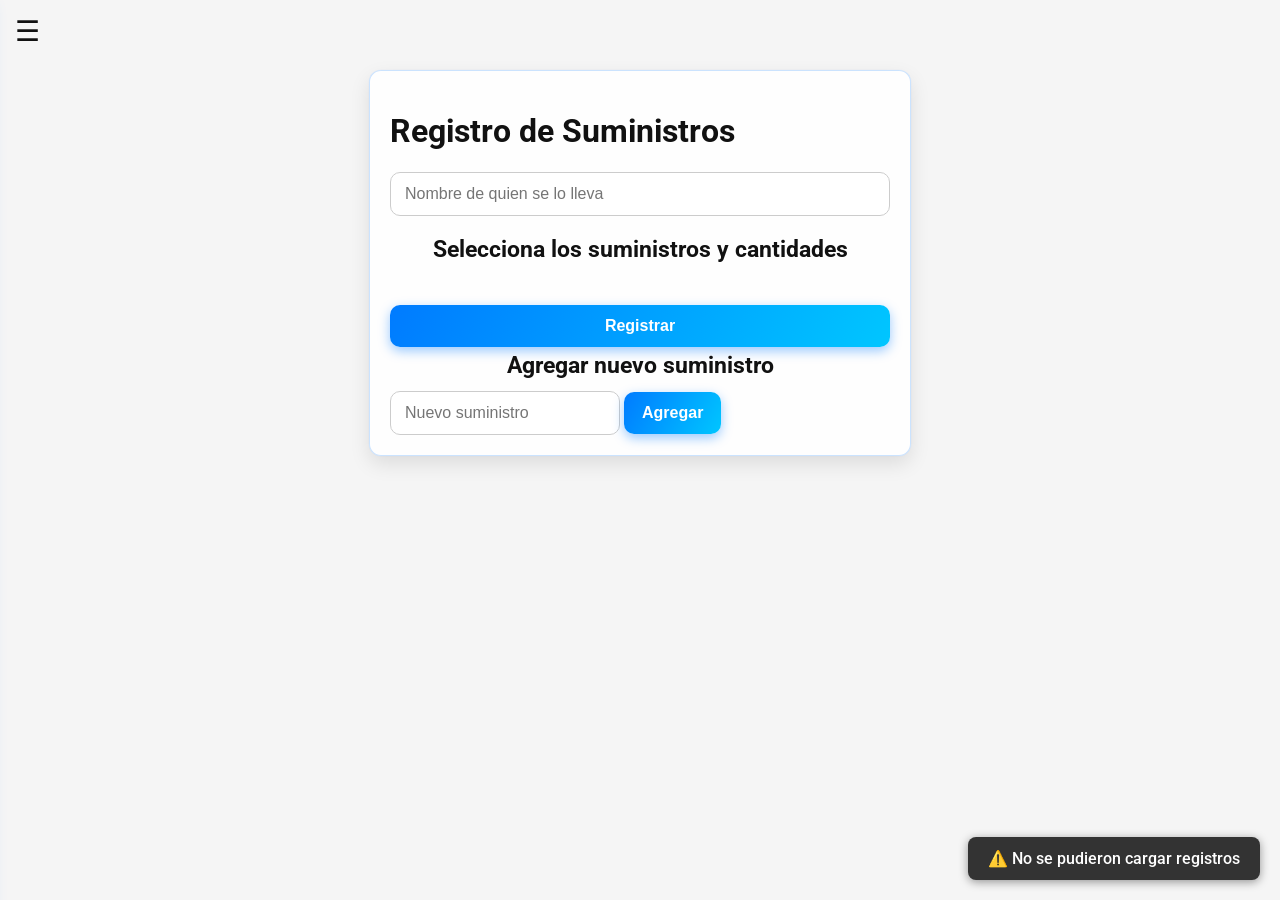
==== commit ffb4936e: "Update Index.html" ====
--- a/Index.html
+++ b/Index.html
@@ -60,6 +60,31 @@
 <div id="vista-inventario" class="vista">
   <h1>📦 Inventario de Bodega</h1>
 
+  <!-- ====== NUEVA SECCIÓN PARA REGISTRAR PRODUCTOS ====== -->
+<h3>➕ Registrar producto</h3>
+
+<div class="modo-registro">
+  <button type="button" onclick="mostrarEscaner()">📷 Escanear código</button><br><br>
+  <button type="button" onclick="mostrarManual()">✍️ Agregar manualmente</button><br><br>
+</div>
+
+<!-- Escáner con cámara -->
+<div id="contenedorEscaner" style="display:none; margin-top:10px;">
+  <div id="qr-reader" style="width:300px; margin:auto;"></div>
+  <p id="qr-result" style="text-align:center;">📱 Esperando escaneo...</p>
+  <button type="button" onclick="cerrarEscaner()">❌ Cerrar escáner</button><br><br>
+</div>
+
+<!-- Formulario manual -->
+<div id="formManual" style="display:none; margin-top:15px;">
+  <form id="formAgregar">
+    <input id="sku" placeholder="Código SKU" required><br>
+    <input id="nombre" placeholder="Nombre del producto" required><br>
+    <input id="cantidad" type="number" placeholder="Cantidad" min="1" required><br>
+    <button type="submit">Agregar producto</button><br><br>
+  </form>
+</div>
+
   <!-- Buscador -->
   <div class="buscador">
     <input type="text" id="buscarProducto" placeholder="🔍 Buscar por nombre o SKU...">
@@ -84,7 +109,21 @@
   <!-- Lista del inventario -->
   <h3>📋 Inventario actual</h3>
   <input type="text" id="busquedaInventario" placeholder="🔍 Buscar en inventario...">
-  <div id="resultadoInventario" class="resultado-lista"></div>
+  <table id="resultadoInventario" class="inventario-tabla">
+    <thead>
+      <tr>
+        <th>SKU</th>
+        <th>Nombre</th>
+        <th>Cantidad</th>
+        <th>Ubicación</th>
+        <th>Fecha</th>
+      </tr>
+    </thead>
+    <tbody>
+      <!-- Aquí JS llenará las filas -->
+    </tbody>
+  </table>
+
 </div>
 
 <!-- ===== VISTA RECOGE ===== -->
@@ -119,7 +158,7 @@
   <div id="contenedorRecojes"></div>
 
   <!-- Botón para descargar reporte -->
-  <button onclick="descargarReporteMensual()" class="btn-reporte">📤 Descargar reporte mensual</button>
+  <button onclick="descargarReporteMensual()" class="btn-reporte">📤 Descargar reporte mensual</button><br><br>
   <button id="btnVerDetalles">🗂 Ver historial completo</button>
 
 </div>
@@ -129,6 +168,7 @@
 <!-- Toast -->
 <div class="toast" id="toast"></div>
 
+<script src="https://unpkg.com/html5-qrcode" type="text/javascript"></script>
 <script src="script.js"></script>
 </body>
 </html>
--- a/style.css
+++ b/style.css
@@ -409,3 +409,253 @@
   opacity: 1;
   transform: translateY(0);
 }
+/* Contenedor de tarjetas */
+.tarjetas {
+  display: flex;
+  flex-wrap: wrap;
+  gap: 1rem;
+  margin-top: 1rem;
+}
+
+/* Tarjeta individual */
+.tarjeta {
+  flex: 1 1 250px;
+  background: var(--card-bg);
+  color: var(--card-color);
+  padding: 1rem;
+  border-radius: 12px;
+  box-shadow: 0 4px 12px rgba(0,0,0,0.15);
+  transition: transform 0.2s, box-shadow 0.2s;
+}
+
+.tarjeta:hover {
+  transform: translateY(-5px);
+  box-shadow: 0 8px 20px rgba(0,0,0,0.25);
+}
+
+.tarjeta p {
+  margin: 0.4rem 0;
+  font-size: 0.95rem;
+}
+
+/* Botón reporte */
+.btn-reporte {
+  margin-top: 1rem;
+  padding: 0.5rem 1rem;
+  border: none;
+  border-radius: 8px;
+  cursor: pointer;
+  background-color: #007bff;
+  color: #fff;
+  transition: background 0.2s;
+}
+
+.btn-reporte:hover {
+  background-color: #0056b3;
+}
+
+/* Temas dinámicos */
+body.claro {
+  --card-bg: #ffffff;
+  --card-color: #000000;
+  background-color: #f5f5f5;
+}
+
+body.oscuro {
+  --card-bg: #1e1e1e;
+  --card-color: #ffffff;
+  background-color: #121212;
+}
+
+body.gradiente {
+  --card-bg: linear-gradient(135deg, #ff8c00, #ff0080);
+  --card-color: #ffffff;
+  background: linear-gradient(135deg, #ff8c00, #ff0080);
+}
+
+/* Tablas modernas */
+table {
+  width: 100%;
+  border-collapse: collapse;
+  margin-top: 1rem;
+  font-size: 0.95rem;
+  color: var(--card-color);
+}
+
+table th, table td {
+  padding: 0.8rem;
+  text-align: left;
+  border-bottom: 1px solid rgba(0,0,0,0.1);
+}
+
+table th {
+  background-color: var(--table-header-bg);
+  color: var(--table-header-color);
+}
+
+table tr:hover {
+  background-color: var(--table-hover-bg);
+  transition: background 0.2s;
+}
+
+/* Bordes redondeados en tabla (solo el contenedor) */
+table {
+  border-radius: 12px;
+  overflow: hidden;
+}
+
+/* Temas dinámicos para tablas */
+body.claro {
+  --table-header-bg: #e0e0e0;
+  --table-header-color: #000;
+  --table-hover-bg: #f2f2f2;
+}
+
+body.oscuro {
+  --table-header-bg: #2c2c2c;
+  --table-header-color: #fff;
+  --table-hover-bg: #3a3a3a;
+}
+
+body.gradiente {
+  --table-header-bg: rgba(255,255,255,0.2);
+  --table-header-color: #fff;
+  --table-hover-bg: rgba(255,255,255,0.1);
+}
+
+#contenedorRecojes {
+  max-height: 300px;
+  overflow-y: auto;
+  border-radius: 10px;
+  padding: 10px;
+  background: rgba(255,255,255,0.05);
+  scrollbar-width: none; /* Firefox */
+}
+
+/* Ocultar barra en navegadores basados en WebKit (Chrome, Edge, Safari) */
+#contenedorRecojes::-webkit-scrollbar {
+  display: none;
+}
+
+#contenedorRecojes table {
+  width: 100%;
+  border-collapse: collapse;
+}
+
+#contenedorRecojes th, #contenedorRecojes td {
+  padding: 8px;
+  border-bottom: 1px solid #555;
+  text-align: center;
+  color: #fff;
+}
+
+#contenedorRecojes th {
+  background: rgba(255,255,255,0.1);
+}
+
+.acciones button {
+  margin: 0 2px;
+  border: none;
+  background: transparent;
+  cursor: pointer;
+  font-size: 1em;
+  transition: transform 0.2s;
+}
+
+/* Select básico */
+select {
+  padding: 10px 12px;
+  border-radius: 8px;
+  border: none;
+  outline: none;
+  font-size: 1rem;
+  cursor: pointer;
+  transition: all 0.3s ease;
+}
+
+/* Temas */
+body.claro select {
+  background: rgba(255,255,255,0.9);
+  color: #111;
+  border: 1px solid #ccc;
+}
+body.claro select:focus {
+  box-shadow: 0 0 8px #007bff, 0 0 12px rgba(0,123,255,0.3);
+}
+
+body.oscuro select {
+  background: #222;
+  color: #fff;
+  border: 1px solid #333;
+}
+body.oscuro select:focus {
+  box-shadow: 0 0 10px #39f;
+}
+
+body.gradiente select {
+  background: rgba(255,255,255,0.2);
+  color: #505050;
+  border: 1px solid #fff;
+}
+body.gradiente select:focus {
+  box-shadow: 0 0 10px #ff0080;
+}
+
+/* Fecha */
+input[type="date"] {
+  padding: 10px 12px;
+  border-radius: 8px;
+  border: none;
+  outline: none;
+  font-size: 1rem;
+  cursor: pointer;
+  transition: all 0.3s ease;
+}
+
+/* Temas */
+body.claro input[type="date"] {
+  background: rgba(255,255,255,0.9);
+  color: #111;
+  border: 1px solid #ccc;
+}
+body.claro input[type="date"]:focus {
+  box-shadow: 0 0 8px #007bff, 0 0 12px rgba(0,123,255,0.3);
+}
+
+body.oscuro input[type="date"] {
+  background: #222;
+  color: #fff;
+  border: 1px solid #333;
+}
+body.oscuro input[type="date"]:focus {
+  box-shadow: 0 0 10px #39f;
+}
+
+body.gradiente input[type="date"] {
+  background: rgba(255,255,255,0.2);
+  color: #fff;
+  border: 1px solid #fff;
+}
+body.gradiente input[type="date"]:focus {
+  box-shadow: 0 0 10px #ff0080;
+}
+
+.vista-filtro {
+  display: flex;
+  flex-direction: column;
+  gap: 10px; /* espacio entre cada label + select */
+  max-width: 200px; /* opcional para que no quede muy ancho */
+}
+
+.vista-filtro label {
+  font-weight: bold;
+  margin-bottom: 4px;
+}
+
+.vista-filtro select {
+  padding: 6px;
+  border-radius: 6px;
+  border: 1px solid #ccc;
+  background-color: #fff;
+  cursor: pointer;
+}
